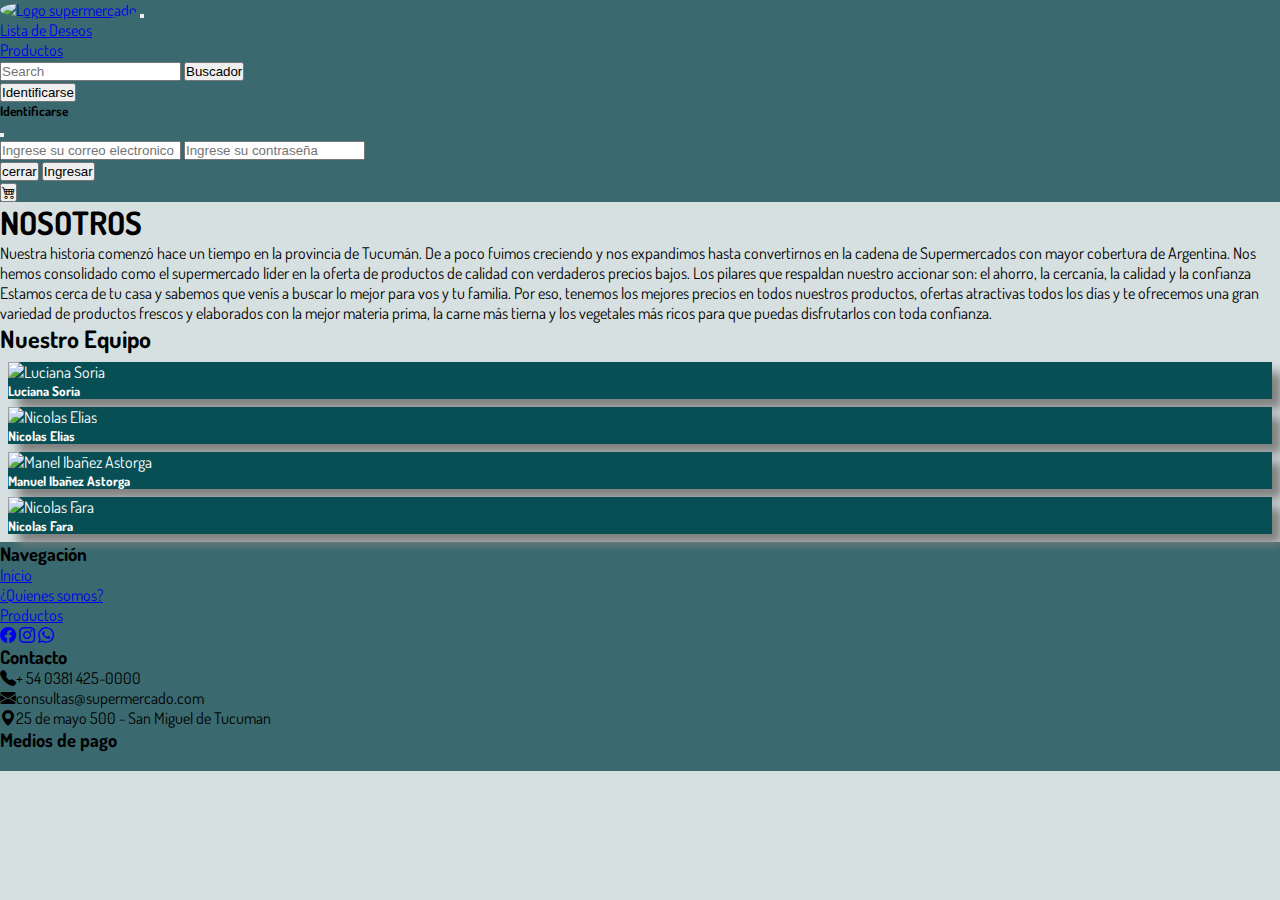
==== pages/acercaDeNosotros.html @ 19ecc428 "Merge branch 'ingreso' of https://github.com/manu071202/trabajoJsEntrega into ingreso" ====
<!DOCTYPE html>
<html lang="es">
  <head>
    <meta charset="UTF-8" />
    <meta http-equiv="X-UA-Compatible" content="IE=edge" />
    <meta name="viewport" content="width=device-width, initial-scale=1.0" />
    <!-- CSS only -->
    <link
      href="https://cdn.jsdelivr.net/npm/bootstrap@5.2.0/dist/css/bootstrap.min.css"
      rel="stylesheet"
      integrity="sha384-gH2yIJqKdNHPEq0n4Mqa/HGKIhSkIHeL5AyhkYV8i59U5AR6csBvApHHNl/vI1Bx"
      crossorigin="anonymous"
    />
    <link
    rel="stylesheet"
    href="https://cdn.jsdelivr.net/npm/bootstrap-icons@1.9.1/font/bootstrap-icons.css"
  />
    <link rel="stylesheet" href="../css/style.css" />
    <title>Document</title>
  </head>
  <body class="body">
    <header>
      <nav class=" navbar navbar-expand-lg navbar-light colorNav d-flex d-sm-flex">
        <div class="container-fluid ">
          <a class="navbar-brand text-light" href="/index.html"><img src="/img/logo2.png" alt="Logo supermercado" id="logo" class="m-1"></a>
          <button
            class="navbar-toggler"
            type="button"
            data-bs-toggle="collapse"
            data-bs-target="#navbarSupportedContent"
            aria-controls="navbarSupportedContent"
            aria-expanded="false"
            aria-label="Toggle navigation"
          >
            <span class="navbar-toggler-icon"></span>
          </button>
          <div class="collapse navbar-collapse" id="navbarSupportedContent">
            <ul class="navbar-nav mb-2 mb-lg-0">
              <li class="nav-item">
                <a
                  class="nav-link active text-light"
                  aria-current="page"
                  href="/pages/error404.html"
                  >
                  Lista de Deseos
                  </a
                >
              </li>
              <li class="nav-item">
                <a class="nav-link text-light" href="/pages/error404.html">Productos</a>
              </li>
            </ul>
            <form class="d-flex mb-1">
              <input
                class="form-control me-2"
                type="search"
                placeholder="Search"
                aria-label="Search"
                id="buscador"
              />
              <button
                class="btn btn-outline-success btn-outline-light"
                type="submit"
              >
                Buscador
              </button>
            </form>
          </div>
          <div>
            <button
              type="button"
              class="btn btn-outline-light text-white mt-1"
              data-bs-toggle="modal"
              data-bs-target="#exampleModal"
              data-bs-whatever="@mdo"
              id="btnIdentificar"
            >
              Identificarse
            </button>

            <div
              class="modal fade"
              id="exampleModal"
              tabindex="-1"
              aria-labelledby="exampleModalLabel"
              aria-hidden="true"
            >
              <div class="modal-dialog">
                <div class="modal-content">
                  <div class="modal-header">
                    <h5 class="modal-title" id="exampleModalLabel">
                      Identificarse
                    </h5>
                    <button
                      type="button"
                      class="btn-close"
                      data-bs-dismiss="modal"
                      aria-label="Close"
                    ></button>
                  </div>
                  <div class="modal-body">
                    <form>
                      <div class="row input-group mb-3">
                        <input
                          type="text"
                          placeholder="Ingrese su correo electronico"
                          id="txtCorreo"
                          id="email"
                          class="border border-secondary p-1 mb-2"
                        />
                        <input
                          type="password"
                          placeholder="Ingrese su contraseña"
                          id="txtContraseña"
                          class="border border-secondary p-1 mb-2"
                        />
                      </div>
                      <div class="modal-footer">
                        <button
                          type="button"
                          class="btn btn-secondary"
                          data-bs-dismiss="modal"
                        >
                          cerrar
                        </button>
                        <button
                          type="button"
                          value="ingresar"
                          id="btnIngresar"
                          class="btn btn-outline-secondary "
                        >
                        Ingresar
                      </button>
                      </div>
                    </form>
                  </div>
                </div>
              </div>
            </div>
          </div>
          <button
            class="btn btn-outline-light ms-5 me-lg-3 navCarrito"
            type="button"
            data-bs-toggle="offcanvas"
            data-bs-target="#offcanvasRight"
            aria-controls="offcanvasRight"
            onclick="maquetadoCarrito()"
          >
            <i class="bi bi-cart4"></i>
          </button>
        </div>
       </nav> 
    </header>
    <main id="fondo">
      <section class="container">
        <div>
          <h1 class="text-center">NOSOTROS</h1>

          <p class="card-text text-dark">
            Nuestra historia comenzó hace un tiempo en la provincia de Tucumán.
            De a poco fuimos creciendo y nos expandimos hasta convertirnos en la
            cadena de Supermercados con mayor cobertura de Argentina. Nos hemos
            consolidado como el supermercado líder en la oferta de productos de
            calidad con verdaderos precios bajos. Los pilares que respaldan
            nuestro accionar son: el ahorro, la cercanía, la calidad y la
            confianza Estamos cerca de tu casa y sabemos que venís a buscar lo
            mejor para vos y tu familia. Por eso, tenemos los mejores precios en
            todos nuestros productos, ofertas atractivas todos los días y te
            ofrecemos una gran variedad de productos frescos y elaborados con la
            mejor materia prima, la carne más tierna y los vegetales más ricos
            para que puedas disfrutarlos con toda confianza.
          </p>
        </div>
      </section>

      <article>
        <h2 class="text-center mt-5 fw-bolder">Nuestro Equipo</h2>
      </article>
      <section class="container my-3">
        <div class="row row-cols-1 row-cols-md-4 g-4">
          <div class="col">
            <div class="card NostrosCard">
              <img
                src="../img/lu.jpg"
                class="card-img-top"
                alt="Luciana Soria"
              />
              <div class="card-body">
                <h5 class="card-title text-center">Luciana Soria</h5>
              </div>
            </div>
          </div>
          <div class="col">
            <div class="card NostrosCard">
              <img
                src="../img/copia.jpg"
                class="card-img-top"
                alt="Nicolas Elias"
              />
              <div class="card-body">
                <h5 class="card-title text-center">Nicolas Elias</h5>
              </div>
            </div>
          </div>
          <div class="col">
            <div class="card NostrosCard">
              <img
                src="../img/dacb7d1c349ff1e0d1c6e6814de6f880.jpg"
                class="card-img-top"
                alt="Manel Ibañez Astorga"
              />
              <div class="card-body">
                <h5 class="card-title text-center">Manuel Ibañez Astorga</h5>
              </div>
            </div>
          </div><div class="col">
            <div class="card NostrosCard">
              <img
                src="../img/barba.jpg"
                class="card-img-top"
                alt="Nicolas Fara"
              />
              <div class="card-body">
                <h5 class="card-title text-center">Nicolas Fara</h5>
              </div>
            </div>
          </div>
          
            </div>
          </div>
        </div>
      </section>
    </main>
    <footer class="colorNav text-light">
      <section class="container d-flex flex-wrap justify-content-between">
        <article class="footerCol pt-4">
          <h3 class="fw-bolder">Navegación</h3>
          <ul class="list-unstyled list-group">
            <li class="mb-1">
              <a class="link-light text-decoration-none" href="/index.html"
                >Inicio</a
              >
            </li>
            <li class="mb-1">
              <a
                class="link-light text-decoration-none"
                href="/pages/acercaDeNosotros.html"
                >¿Quienes somos?</a
              >
            </li>
            <li class="mb-1">
              <a class="link-light text-decoration-none" href="/pages/error404.html"
                >Productos</a
              >
            </li>
          </ul>
          <div class="fs-1">
            <a class="link-light" href="/pages/error404.html">
              <i class="bi bi-facebook me-3"></i
            ></a>
            <a class="link-light" href="/pages/error404.html"
              ><i class="bi bi-instagram me-3"></i
            ></a>
            <a class="link-light" href="/pages/error404.html"
              ><i class="bi bi-whatsapp"></i
            ></a>
          </div>
        </article>
        <article class="footerCol pt-4">
          <h3 class="fw-bolder">Contacto</h3>
          <ul class="list-unstyled list-group">
            <li class="mb-1">
              <i class="bi bi-telephone-fill me-1"></i>+ 54 0381 425-0000
            </li>
            <li class="mb-1">
              <i class="bi bi-envelope-fill me-1"></i>consultas@supermercado.com
            </li>
            <li class="mb-1">
              <i class="bi bi-geo-alt-fill me-1"></i>25 de mayo 500 - San Miguel
              de Tucuman
            </li>
          </ul>
        </article>
        <article class="footerCol py-4">
          <h3 class="fw-bolder">Medios de pago</h3>
          <div class="row w-75">
            <img
              class="col-3 my-1"
              src="https://d26lpennugtm8s.cloudfront.net/assets/common/img/logos/payment/visa@2x.png"
              alt=""
            />
            <img
              class="col-3 my-1"
              src="https://d26lpennugtm8s.cloudfront.net/assets/common/img/logos/payment/mastercard@2x.png"
              alt=""
            />
            <img
              class="col-3 my-1"
              src="https://d26lpennugtm8s.cloudfront.net/assets/common/img/logos/payment/ar/tarjeta-naranja@2x.png"
              alt=""
            />
            <img
              class="col-3 my-1"
              src="https://d26lpennugtm8s.cloudfront.net/assets/common/img/logos/payment/mastercarddebit@2x.png"
              alt=""
            />
            <img
              class="col-3 my-1"
              src="https://d26lpennugtm8s.cloudfront.net/assets/common/img/logos/payment/rapipago@2x.png"
              alt=""
            />
            <img
              class="col-3 my-1"
              src="https://d26lpennugtm8s.cloudfront.net/assets/common/img/logos/payment/pagofacil@2x.png"
              alt=""
            />
            <img
              class="col-3 my-1"
              src="https://d26lpennugtm8s.cloudfront.net/assets/common/img/logos/payment/ar/banelco@2x.png"
              alt=""
            />
            <img
              class="col-3 my-1"
              src="https://d26lpennugtm8s.cloudfront.net/assets/common/img/logos/payment/amex@2x.png"
              alt=""
            />
          </div>
        </article>
        <article></article>
      </section>
    </footer>
    <script
      src="https://cdn.jsdelivr.net/npm/bootstrap@5.2.0/dist/js/bootstrap.bundle.min.js"
      integrity="sha384-A3rJD856KowSb7dwlZdYEkO39Gagi7vIsF0jrRAoQmDKKtQBHUuLZ9AsSv4jD4Xa"
      crossorigin="anonymous"
    ></script>
  </body>
</html>
---- css/style.css ----
@import url("https://fonts.googleapis.com/css2?family=Bebas+Neue&family=Caveat&family=Dosis&family=Inconsolata&family=Montserrat&family=Oswald:wght@400;500&family=Russo+One&family=Satisfy&display=swap");

* {
  margin: 0px;
  padding: 0px;
}

.cardBtn {
  background-color: #074f55;
}
.body {
  background-color: #d6e0e1;
}
.colorNav {
  background-color: #3a6a6f;
}
/* Imagenes */
.filtroCard {
  border-radius: 15px;
  box-shadow: 10px 10px 10px #074f55;
}

.filtro {
  display: none;
}

/* form */
.mail {
  border-radius: 6px solid red;
  background: rgb(189, 180, 180);
}

#fondo {
  background-image: url(../img/6140519801883f32249f934232a9136e.jpg);
  background-repeat: no-repeat;
  background-size: cover;
  display: grid;
}

/* Fuentes */

body {
  font-family: "Dosis", sans-serif;
}

/* card Nosotros */

.NostrosCard {
  background-color: #074f55;
  color: #ffffff;
  box-shadow: 10px 10px 10px gray;
  margin: 0.5rem;
}

/* Modificacion para eliminar el overflow que tenia la parte donde se muestran los productos en el index */
main .row {
  --bs-gutter-x: 0;
}
/* Fondo gris para el elemento seleccionado de la lista de categorias  */
.nav-pills .nav-link.active,
.nav-pills .show > .nav-link {
  background-color: #f2f2f2;
}

/* Pagina  Acerca de nosotros*/
#fondo {
  background-image: url(../img/6140519801883f32249f934232a9136e.jpg);
  background-repeat: no-repeat;
  background-size: cover;
  display: grid;
}

/* card Nosotros */
.NostrosCard {
  background-color: #074f55;
  color: #ffffff;
  box-shadow: 10px 10px 10px gray;
  margin: 0.5rem;
}

/* Ancho de cada columna del footer */
.footerCol {
  width: 30%;
}
#logo {
  border: none;
  border-radius: 50%;
  width: 50%;
}
#grillaTodos{
  padding: 0.1rem;
}


/* Responsive para tablets */
@media screen and (min-width: 769px) and (max-width: 993px) {
  /* Ancho de cada columna del footer */
  .footerCol {
    width: 48%;
  }
}
/* Responsive para celulares */
@media all and (max-width: 768px) {
  /* Ancho de cada columna del footer */
 
  .footerCol {
    width: 96%;
  }
}

@media all and (max-width: 500px){

  .navCarrito{
    margin-top: 10px;
    position: relative;
    left: -25px;
    top: -5px;
  }
}

@media all and (max-width: 272px){

  .navCarrito{
    position: relative;
    left: -3rem;
  }
}
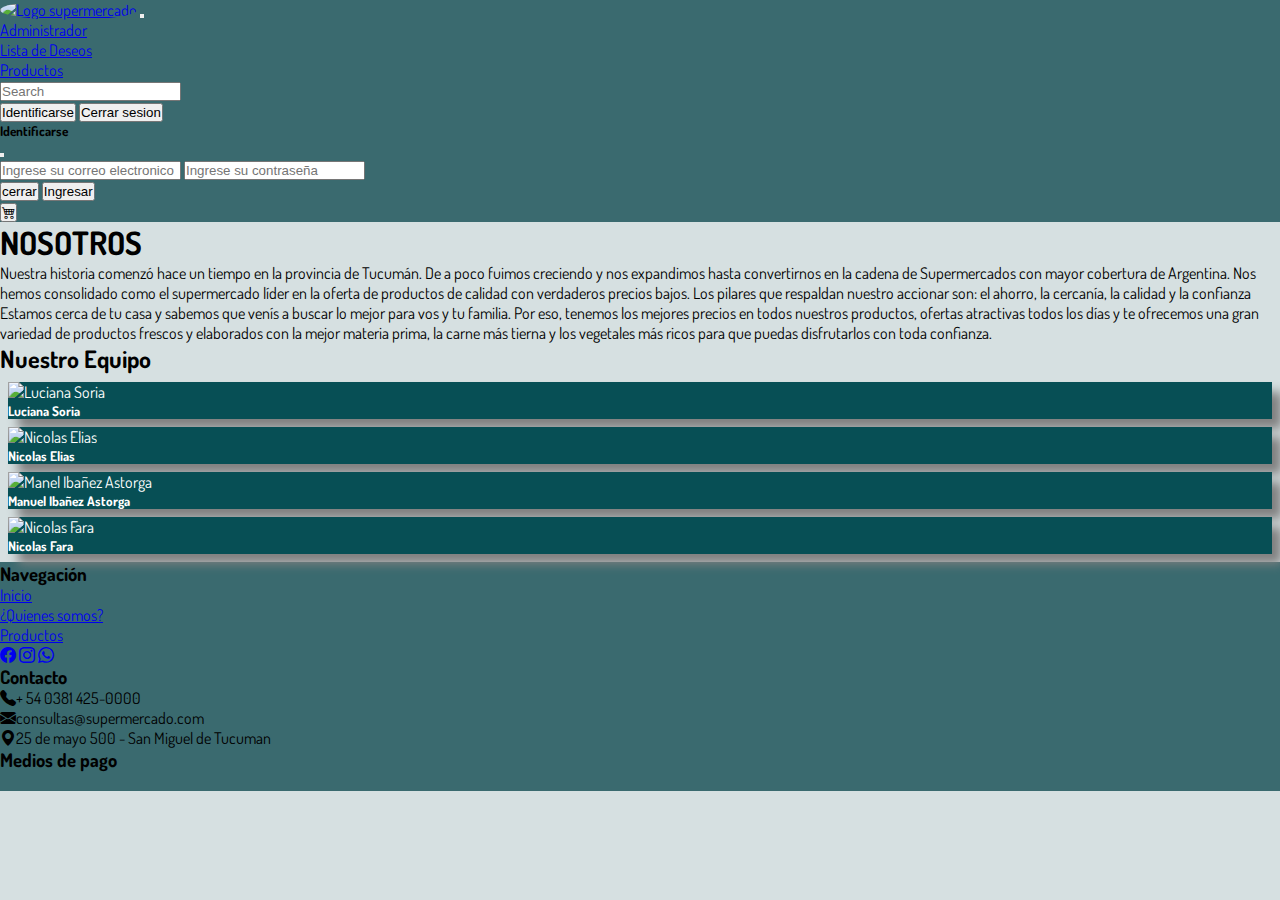
==== commit 7f632a68: "Agregue funcion para que el usuario se mantenga conectado" ====
--- a/pages/acercaDeNosotros.html
+++ b/pages/acercaDeNosotros.html
@@ -38,6 +38,16 @@
             <ul class="navbar-nav mb-2 mb-lg-0">
               <li class="nav-item">
                 <a
+            type="button"
+            class="d-none"
+            id="btnAdministrador"
+            href="administrador.html"
+          >
+            Administrador
+        </a>
+      </li>
+              <li class="nav-item">
+                <a
                   class="nav-link active text-light"
                   aria-current="page"
                   href="/pages/error404.html"
@@ -58,12 +68,6 @@
                 aria-label="Search"
                 id="buscador"
               />
-              <button
-                class="btn btn-outline-success btn-outline-light"
-                type="submit"
-              >
-                Buscador
-              </button>
             </form>
           </div>
           <div>
@@ -76,6 +80,13 @@
               id="btnIdentificar"
             >
               Identificarse
+            </button>
+            <button
+              type="button"
+              class="d-none"
+              id="btnCerrarSesion"
+            >
+              Cerrar sesion
             </button>
 
             <div
@@ -334,5 +345,6 @@
       integrity="sha384-A3rJD856KowSb7dwlZdYEkO39Gagi7vIsF0jrRAoQmDKKtQBHUuLZ9AsSv4jD4Xa"
       crossorigin="anonymous"
     ></script>
+    <script src="../js/sesion.js"></script>
   </body>
 </html>
